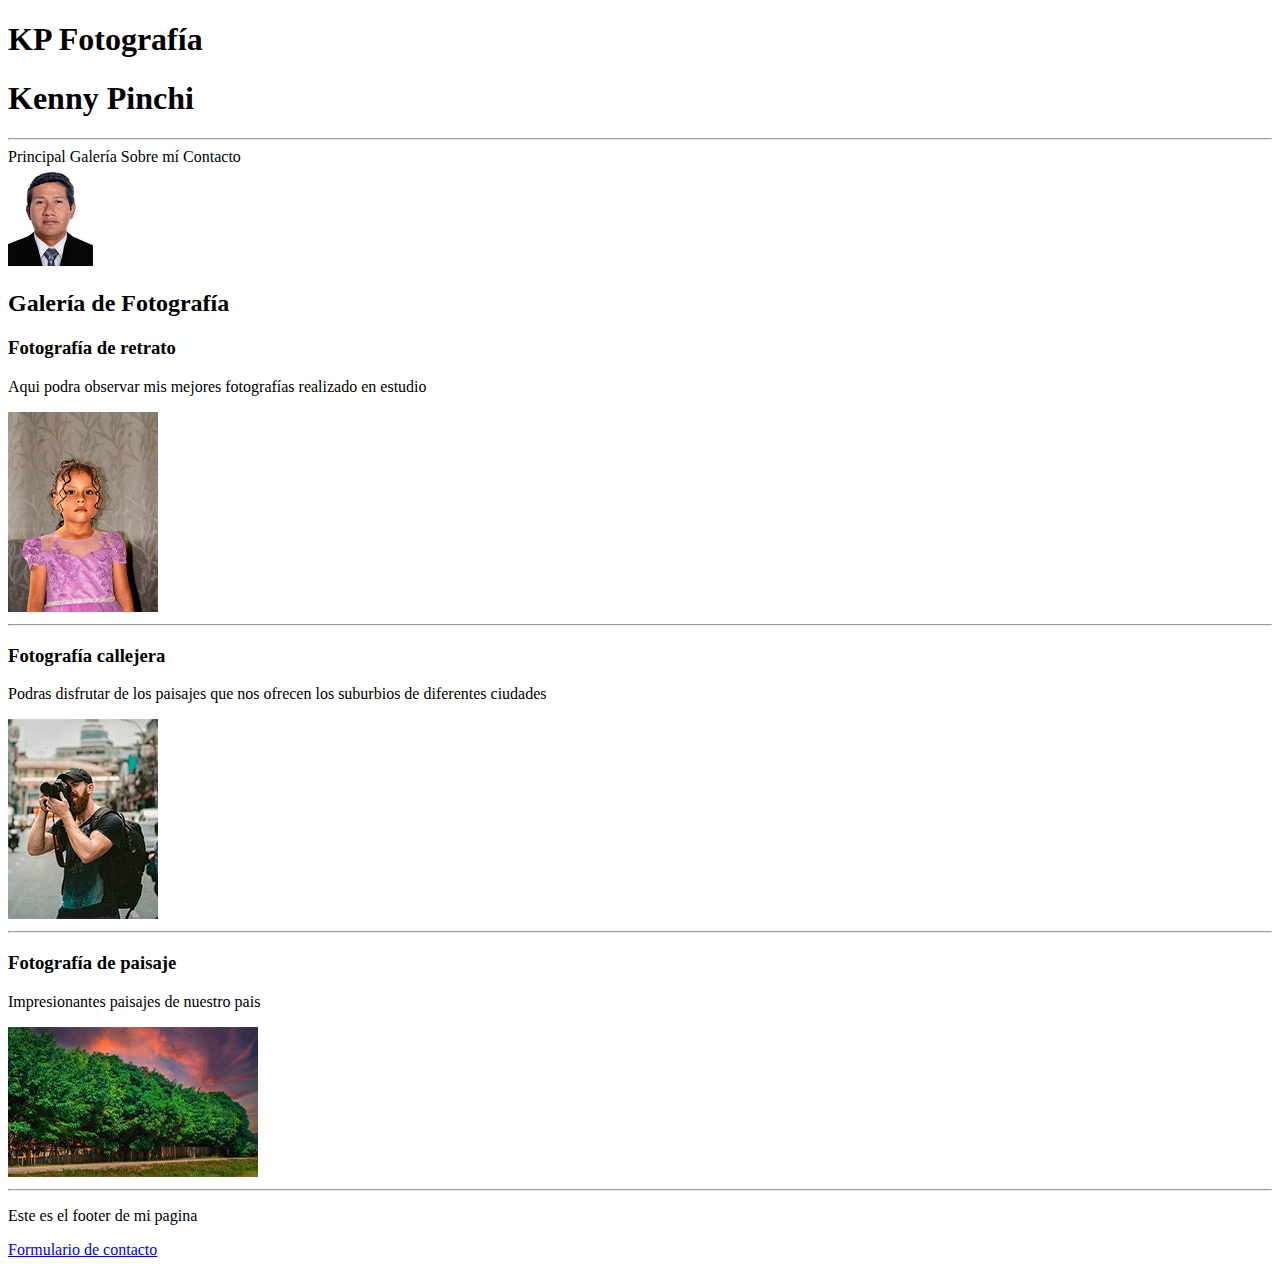
==== index.html @ bb7364ab "homeworkC3 realizado" ====
<!DOCTYPE html>
<html lang="es">
<head>
    <meta charset="UTF-8">
    <meta name="viewport" content="width=device-width, initial-scale=1.0">
    <title>Fotografía</title>
</head>
<body>
    <header>
        <h1>KP Fotografía</h1>
    </header>
    
    <h1>Kenny Pinchi</h1>
    <hr/>
    <span>Principal</span> 
    <span>Galería</span> 
    <span>Sobre mí</span> 
    <span>Contacto</span> 
    <main>
        <img src="./yo web.jpg"/>
        
        <section>
            <h2>Galería de Fotografía</h2>
            <article>
                <h3>Fotografía de retrato</h3>
                <div>
                    <p>Aqui podra observar mis mejores fotografías realizado en estudio</p>
                    <img src="./retrato.jpg"/>
                </div>
            </article>
            <hr/>
            <article>
                <h3>Fotografía callejera</h3>
                <div>
                    <p>Podras disfrutar de los paisajes que nos ofrecen los suburbios de 
                        diferentes ciudades</p>
                        <img src="./callejera.jpg"/>
                </div>
                <hr/>
            </article>
            <article>
                <h3>Fotografía de paisaje</h3>
                <div>
                    <p>Impresionantes paisajes de nuestro pais</p>
                    <img src="./paisaje.jpg"/>
                </div>
                <hr/>
            </article>
            <footer>
                <p>Este es el footer de mi pagina</p>

                <a href="./contacto.html">Formulario de contacto</a> 
            </footer>


        </section>
    </main>
</body>
</html>
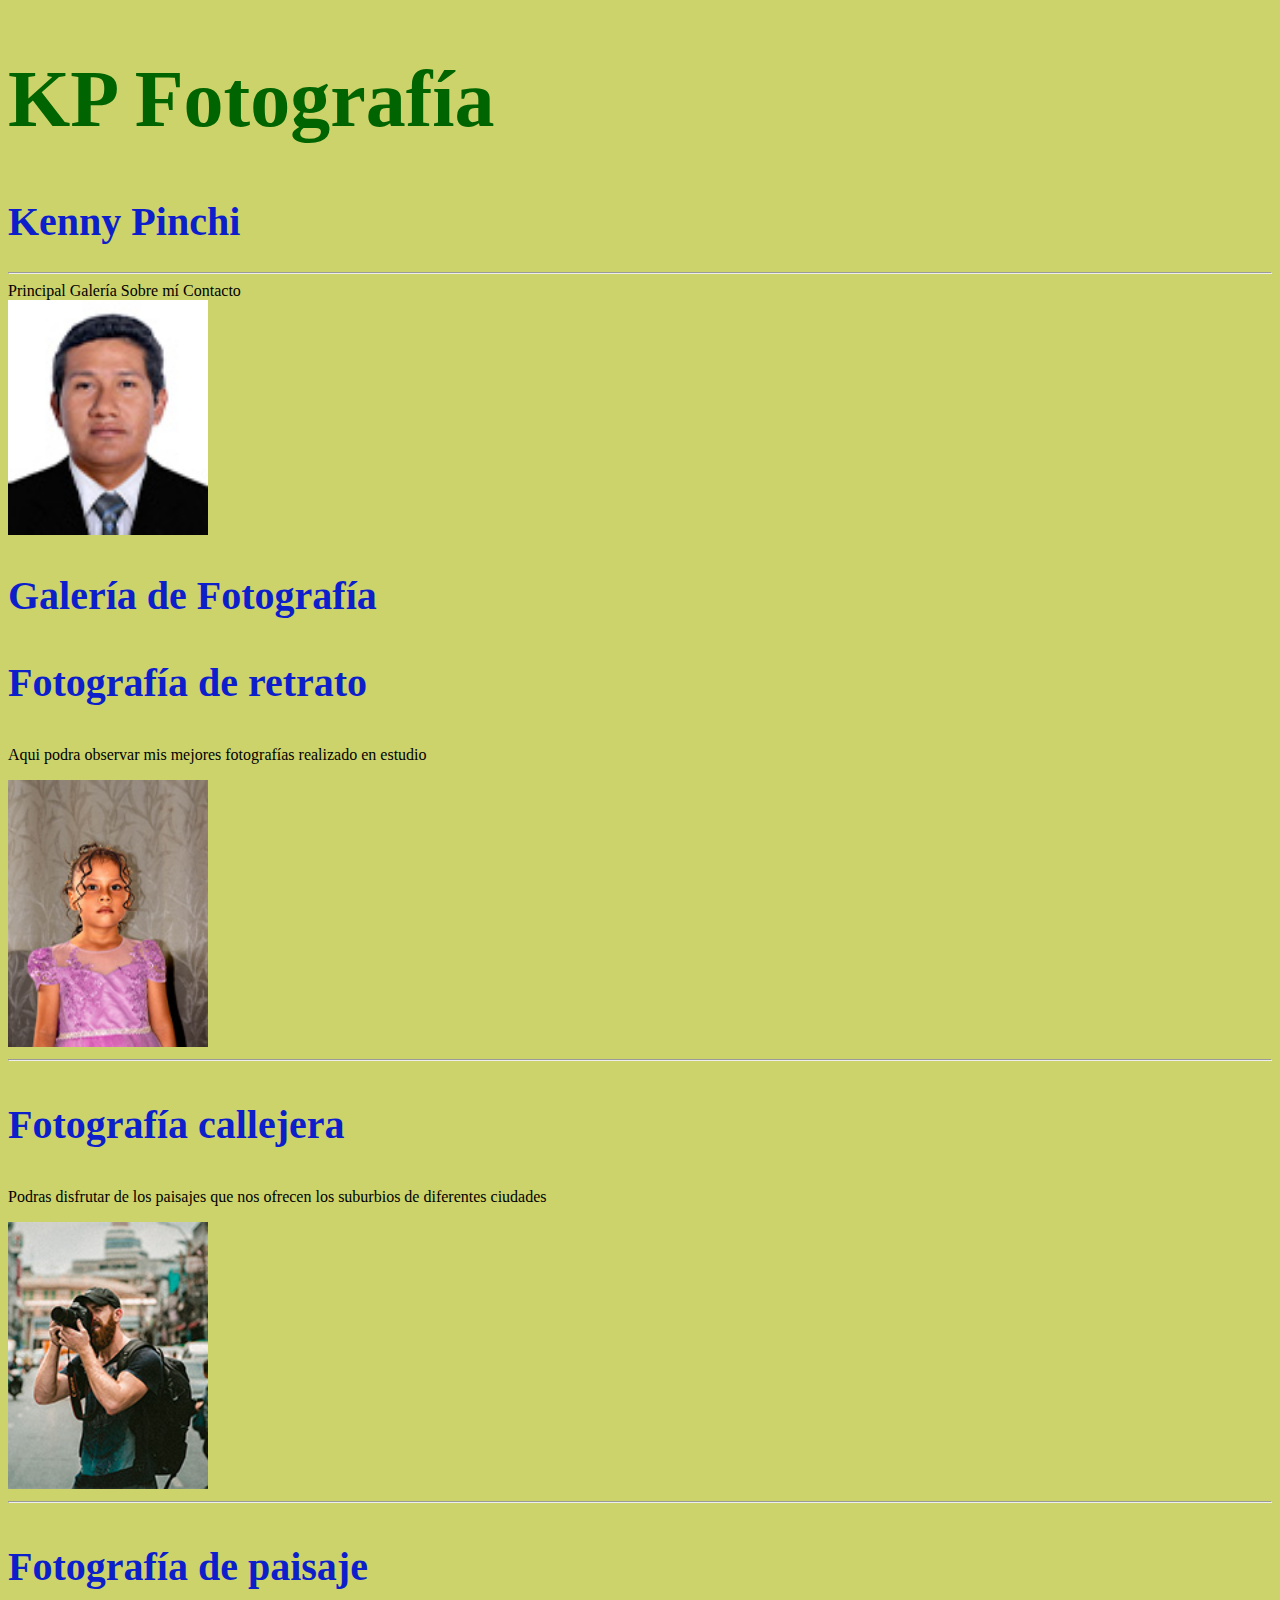
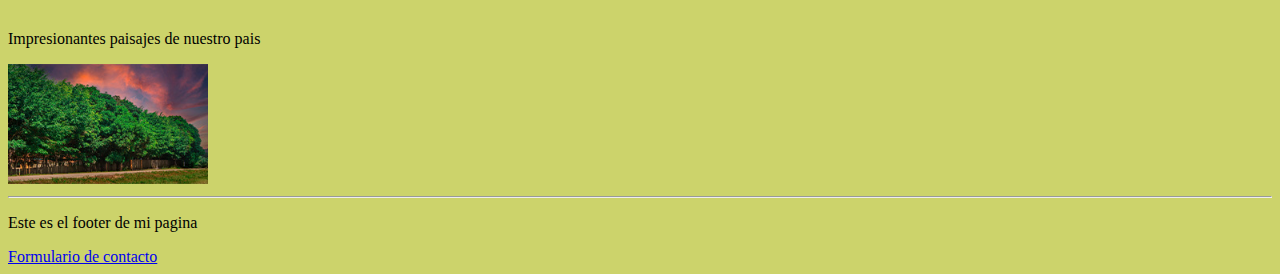
==== commit f7bcf13b: "avance de clase C4 realizado por el ponente" ====
--- a/index.html
+++ b/index.html
@@ -4,45 +4,46 @@
     <meta charset="UTF-8">
     <meta name="viewport" content="width=device-width, initial-scale=1.0">
     <title>Fotografía</title>
+    <link rel="stylesheet" href="./estilos.css"/>
 </head>
 <body>
     <header>
-        <h1>KP Fotografía</h1>
+        <h1 class="title" id="principal">KP Fotografía</h1>
     </header>
     
-    <h1>Kenny Pinchi</h1>
+    <h1 class="title">Kenny Pinchi</h1>
     <hr/>
     <span>Principal</span> 
     <span>Galería</span> 
     <span>Sobre mí</span> 
     <span>Contacto</span> 
     <main>
-        <img src="./yo web.jpg"/>
+        <img src="./yo web.jpg" class="fotos"/>
         
         <section>
-            <h2>Galería de Fotografía</h2>
+            <h2 class="title">Galería de Fotografía</h2>
             <article>
-                <h3>Fotografía de retrato</h3>
+                <h3 class="title">Fotografía de retrato</h3>
                 <div>
                     <p>Aqui podra observar mis mejores fotografías realizado en estudio</p>
-                    <img src="./retrato.jpg"/>
+                    <img src="./retrato.jpg" class="fotos"/>
                 </div>
             </article>
             <hr/>
             <article>
-                <h3>Fotografía callejera</h3>
+                <h3 class="title">Fotografía callejera</h3>
                 <div>
                     <p>Podras disfrutar de los paisajes que nos ofrecen los suburbios de 
                         diferentes ciudades</p>
-                        <img src="./callejera.jpg"/>
+                        <img src="./callejera.jpg" class="fotos"/>
                 </div>
                 <hr/>
             </article>
             <article>
-                <h3>Fotografía de paisaje</h3>
+                <h3 class="title">Fotografía de paisaje</h3>
                 <div>
                     <p>Impresionantes paisajes de nuestro pais</p>
-                    <img src="./paisaje.jpg"/>
+                    <img src="./paisaje.jpg" class="fotos"/>
                 </div>
                 <hr/>
             </article>
--- a/estilos.css
+++ b/estilos.css
@@ -0,0 +1,17 @@
+body{
+    background-color: rgb(204, 211, 107);
+}
+.title{
+    font-size: 40px;
+    color: rgb(12, 31, 202);
+}
+.fotos{
+    width: 200px;
+}
+#principal{
+    font-size: 80px;
+    color: darkgreen;
+}
+img{
+
+}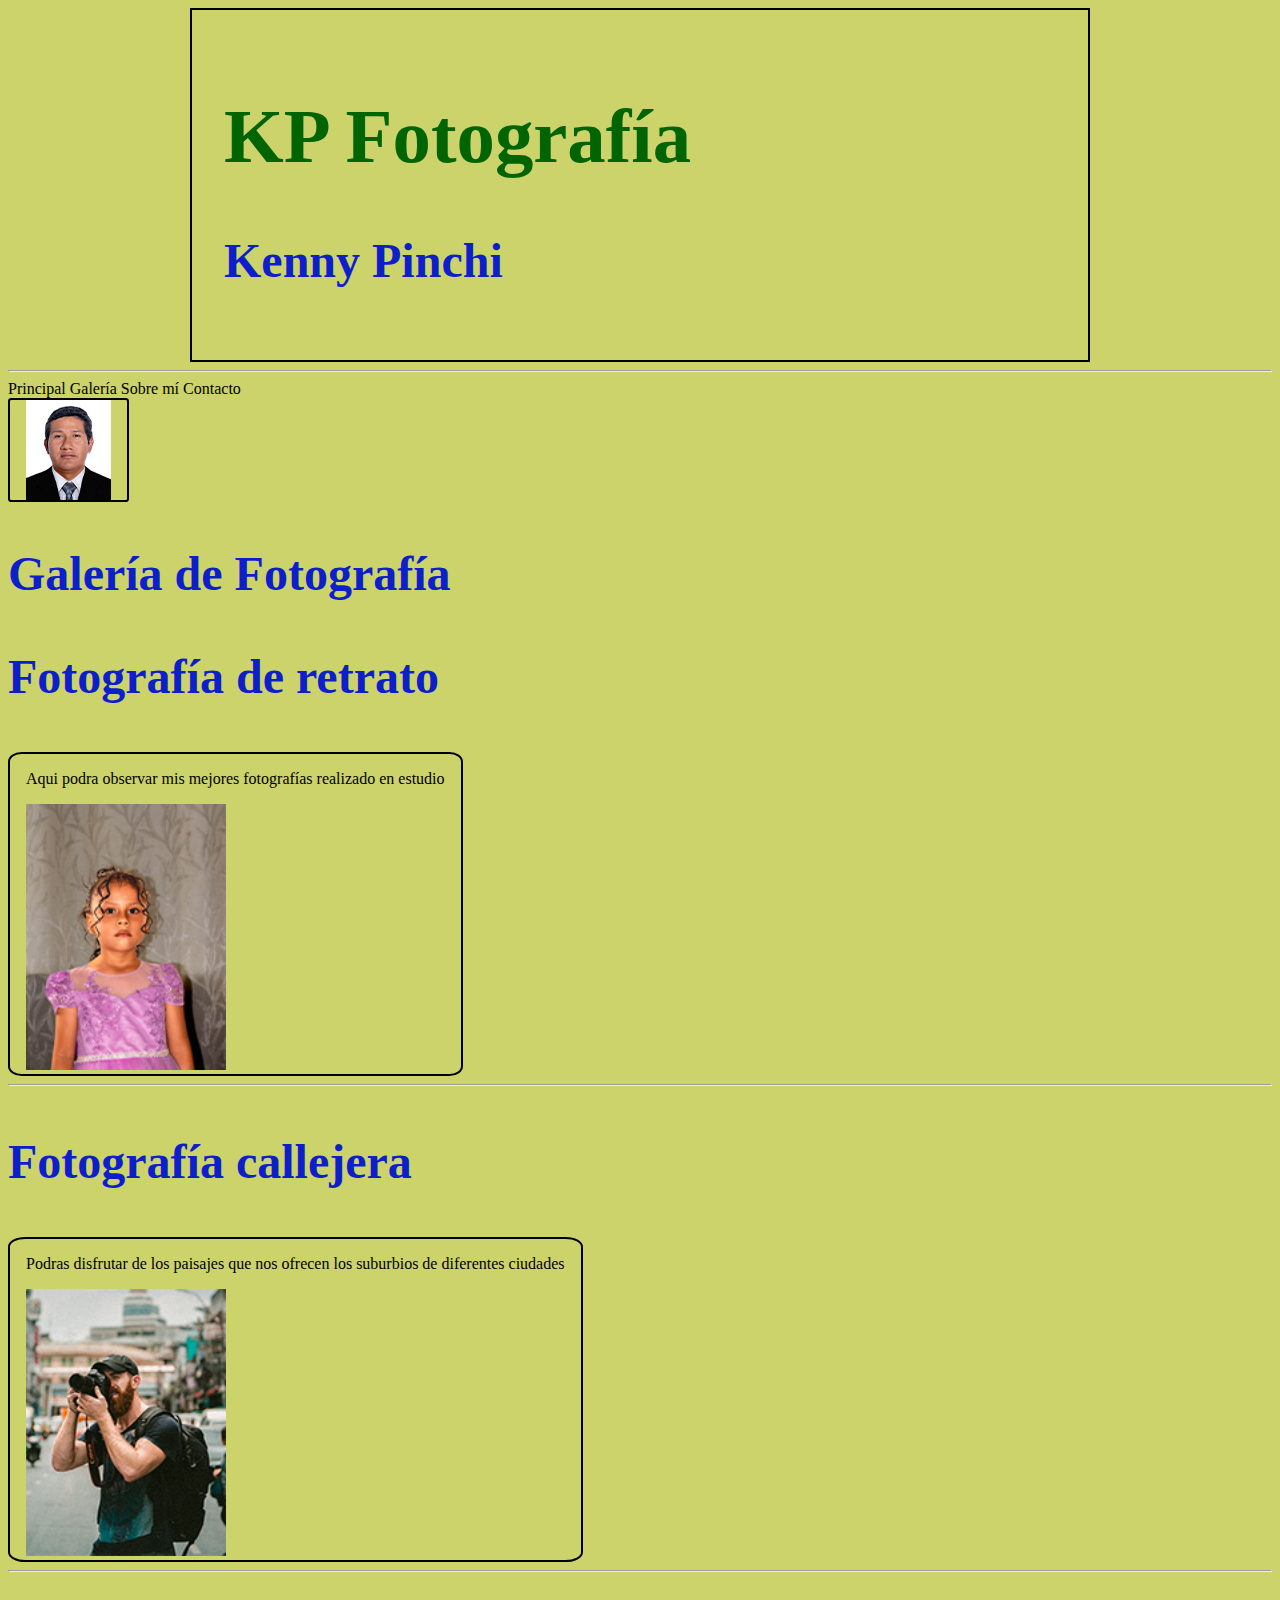
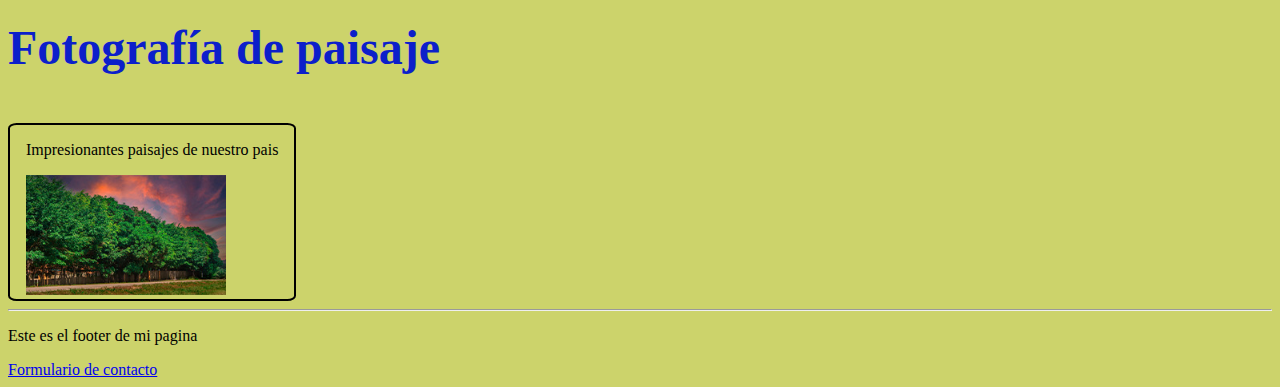
==== commit 86e420d8: "avanzando con las clases de css estilos" ====
--- a/index.html
+++ b/index.html
@@ -8,23 +8,26 @@
 </head>
 <body>
     <header>
-        <h1 class="title" id="principal">KP Fotografía</h1>
+        <div id="titulos">        
+            <h1 class="title" id="principal">KP Fotografía</h1>
+            <h2 class="title">Kenny Pinchi</h2>
+        </div>
     </header>
-    
-    <h1 class="title">Kenny Pinchi</h1>
     <hr/>
-    <span>Principal</span> 
-    <span>Galería</span> 
-    <span>Sobre mí</span> 
-    <span>Contacto</span> 
+    <nav>
+        <span>Principal</span> 
+        <span>Galería</span> 
+        <span>Sobre mí</span> 
+        <span>Contacto</span> 
+    </nav>
     <main>
-        <img src="./yo web.jpg" class="fotos"/>
+        <img class="card" src="./yo web.jpg" class="fotos"/>
         
         <section>
             <h2 class="title">Galería de Fotografía</h2>
             <article>
                 <h3 class="title">Fotografía de retrato</h3>
-                <div>
+                <div class="card">
                     <p>Aqui podra observar mis mejores fotografías realizado en estudio</p>
                     <img src="./retrato.jpg" class="fotos"/>
                 </div>
@@ -32,7 +35,7 @@
             <hr/>
             <article>
                 <h3 class="title">Fotografía callejera</h3>
-                <div>
+                <div class="card">
                     <p>Podras disfrutar de los paisajes que nos ofrecen los suburbios de 
                         diferentes ciudades</p>
                         <img src="./callejera.jpg" class="fotos"/>
@@ -41,20 +44,22 @@
             </article>
             <article>
                 <h3 class="title">Fotografía de paisaje</h3>
-                <div>
+                <div class="card">
                     <p>Impresionantes paisajes de nuestro pais</p>
                     <img src="./paisaje.jpg" class="fotos"/>
                 </div>
                 <hr/>
             </article>
-            <footer>
-                <p>Este es el footer de mi pagina</p>
-
-                <a href="./contacto.html">Formulario de contacto</a> 
-            </footer>
+           
 
 
         </section>
+       
     </main>
+    <footer>
+        <p>Este es el footer de mi pagina</p>
+
+        <a href="./contacto.html">Formulario de contacto</a> 
+    </footer>
 </body>
 </html>--- a/estilos.css
+++ b/estilos.css
@@ -1,17 +1,30 @@
+
 body{
     background-color: rgb(204, 211, 107);
 }
 .title{
-    font-size: 40px;
+    font-size: 3em;
     color: rgb(12, 31, 202);
 }
 .fotos{
     width: 200px;
 }
 #principal{
-    font-size: 80px;
+    font-size: 4.8em;
     color: darkgreen;
 }
-img{
+#titulos{
+    border: 2px solid black;
+    width: 65vw;
+    margin: auto;
+    padding: 2em;
+    
+}
+.card{
+    border: 2px solid black;
+    width: fit-content;
+    padding: 0px 1em 0px 1em;
+    border-radius: 3%;
+}
 
-}+
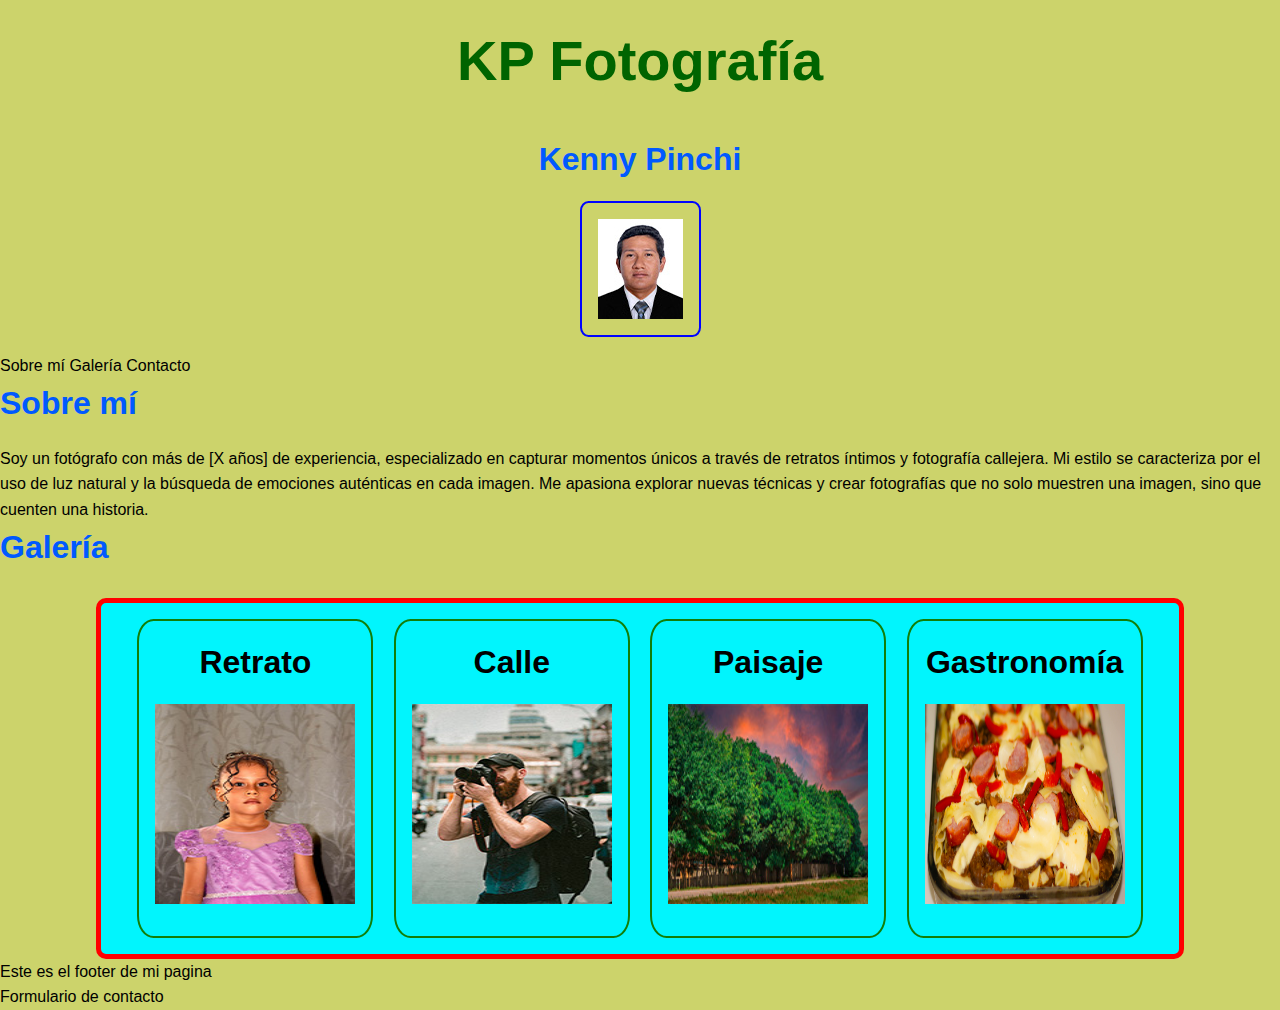
==== commit f6fc2108: "avance de clase C4 flex box" ====
--- a/index.html
+++ b/index.html
@@ -4,53 +4,74 @@
     <meta charset="UTF-8">
     <meta name="viewport" content="width=device-width, initial-scale=1.0">
     <title>Fotografía</title>
+    <link rel="stylesheet" href="reset.css">
     <link rel="stylesheet" href="./estilos.css"/>
 </head>
 <body>
     <header>
         <div id="titulos">        
             <h1 class="title" id="principal">KP Fotografía</h1>
-            <h2 class="title">Kenny Pinchi</h2>
+            
+            <h2 class="autor">Kenny Pinchi</h2>
+            <img class="yo" src="./yo web.jpg" class="fotos"/>
         </div>
     </header>
-    <hr/>
+    
     <nav>
-        <span>Principal</span> 
+        <span>Sobre mí</span>
         <span>Galería</span> 
-        <span>Sobre mí</span> 
         <span>Contacto</span> 
     </nav>
     <main>
-        <img class="card" src="./yo web.jpg" class="fotos"/>
+        
+        <h2 class="galeria">Sobre mí</h2>
+
+        <p>Soy un fotógrafo con más de [X años] de experiencia,
+            especializado en capturar momentos únicos a través de
+            retratos íntimos y fotografía callejera. Mi estilo se
+            caracteriza por el uso de luz natural y la búsqueda de
+            emociones auténticas en cada imagen. Me apasiona explorar
+            nuevas técnicas y crear fotografías que no solo muestren una
+            imagen, sino que cuenten una historia.</p>
         
         <section>
-            <h2 class="title">Galería de Fotografía</h2>
-            <article>
-                <h3 class="title">Fotografía de retrato</h3>
-                <div class="card">
-                    <p>Aqui podra observar mis mejores fotografías realizado en estudio</p>
+            <h2 class="galeria">Galería</h2>
+            <div id="card-container">          
+                <article>
+                    
+                    <div class="card">
+                        <h3 class="title">Retrato</h3>
                     <img src="./retrato.jpg" class="fotos"/>
-                </div>
-            </article>
-            <hr/>
-            <article>
-                <h3 class="title">Fotografía callejera</h3>
-                <div class="card">
-                    <p>Podras disfrutar de los paisajes que nos ofrecen los suburbios de 
-                        diferentes ciudades</p>
+                    </div>
+                    
+                </article>
+                
+                <article>
+                    
+                    <div class="card">
+                        <h3 class="title">Calle</h3>
                         <img src="./callejera.jpg" class="fotos"/>
-                </div>
-                <hr/>
-            </article>
-            <article>
-                <h3 class="title">Fotografía de paisaje</h3>
-                <div class="card">
-                    <p>Impresionantes paisajes de nuestro pais</p>
+                    </div>
+                    
+                </article>
+
+                <article>
+                    
+                    <div class="card">
+                        <h3 class="title">Paisaje</h3>
                     <img src="./paisaje.jpg" class="fotos"/>
-                </div>
-                <hr/>
-            </article>
-           
+                    </div>
+                    
+                </article>
+                <article>
+                    <div class="card">
+                        <h3 class="title">Gastronomía</h3>
+                        <img src="./_MG_5979.jpg" class="fotos"/>
+
+                    </div>
+                </article>
+
+            </div>
 
 
         </section>
--- a/estilos.css
+++ b/estilos.css
@@ -3,28 +3,75 @@
     background-color: rgb(204, 211, 107);
 }
 .title{
-    font-size: 3em;
-    color: rgb(12, 31, 202);
+    font-size: 2em;
+    color: rgb(0, 0, 0);
+    text-align: center;
+    
+}
+.autor{
+    font-size: 2em;
+    color:hsl(219, 100%, 50%);
+    text-align: center;
+    
+}
+.galeria{
+    font-size: 2em;
+    color: hsl(219, 100%, 50%);
 }
 .fotos{
     width: 200px;
+    height: 200px;
 }
 #principal{
-    font-size: 4.8em;
+    font-size: 3.5em;
     color: darkgreen;
+    text-align: center;
+    align-items: center;
 }
 #titulos{
-    border: 2px solid black;
+    
     width: 65vw;
     margin: auto;
-    padding: 2em;
+    padding: 1em;
+    display: flex;
+    flex-direction: column;
+    align-items: center;
+    
+}
+.yo{
+    border: 2px solid rgb(0, 4, 255);
+    width: fit-content;
+    padding: 1em 1em 1em 1em;
+    border-radius: 7%;
+    align-items: center;
     
 }
 .card{
-    border: 2px solid black;
+    border: 2px solid rgb(18, 126, 8);
     width: fit-content;
-    padding: 0px 1em 0px 1em;
-    border-radius: 3%;
+    padding: 1em 1em 2em 1em;
+    border-radius: 7%;
+    transition: 1s;
+    display: flex;
+    flex-direction: column;
+    gap: 0em;
+    align-items: center;
+}
+.card:hover{
+    background-color: orangered ;
+}
+#card-container{
+    background-color: rgb(1, 245, 253);
+    width: 85vw;
+    margin: auto;
+    margin-top: 1.5em;
+    border: 5px solid rgb(255, 0, 0);
+    border-radius: 10px;
+    padding: 1em;
+    display: flex;
+    flex-direction: row;
+    justify-content: space-evenly;
+
 }
 
 
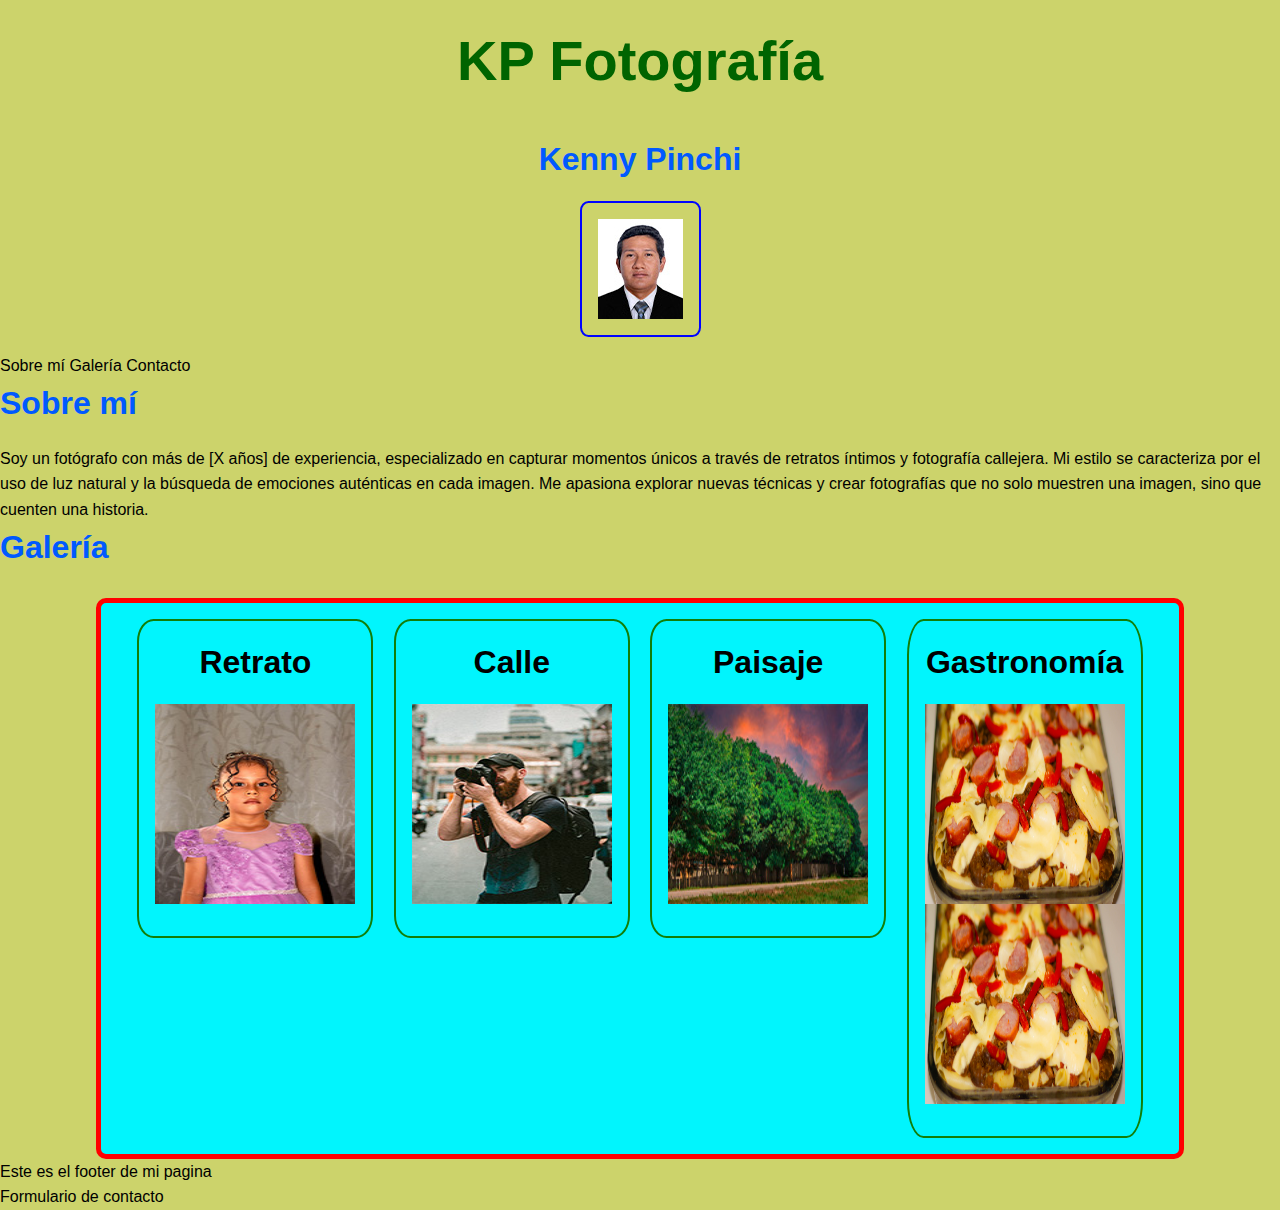
==== commit 26d8174b: "final de clase C4 css homework 4 realizad" ====
--- a/index.html
+++ b/index.html
@@ -67,6 +67,7 @@
                     <div class="card">
                         <h3 class="title">Gastronomía</h3>
                         <img src="./_MG_5979.jpg" class="fotos"/>
+                        <img src="./_MG_5979.jpg" class="fotos"/>
 
                     </div>
                 </article>
